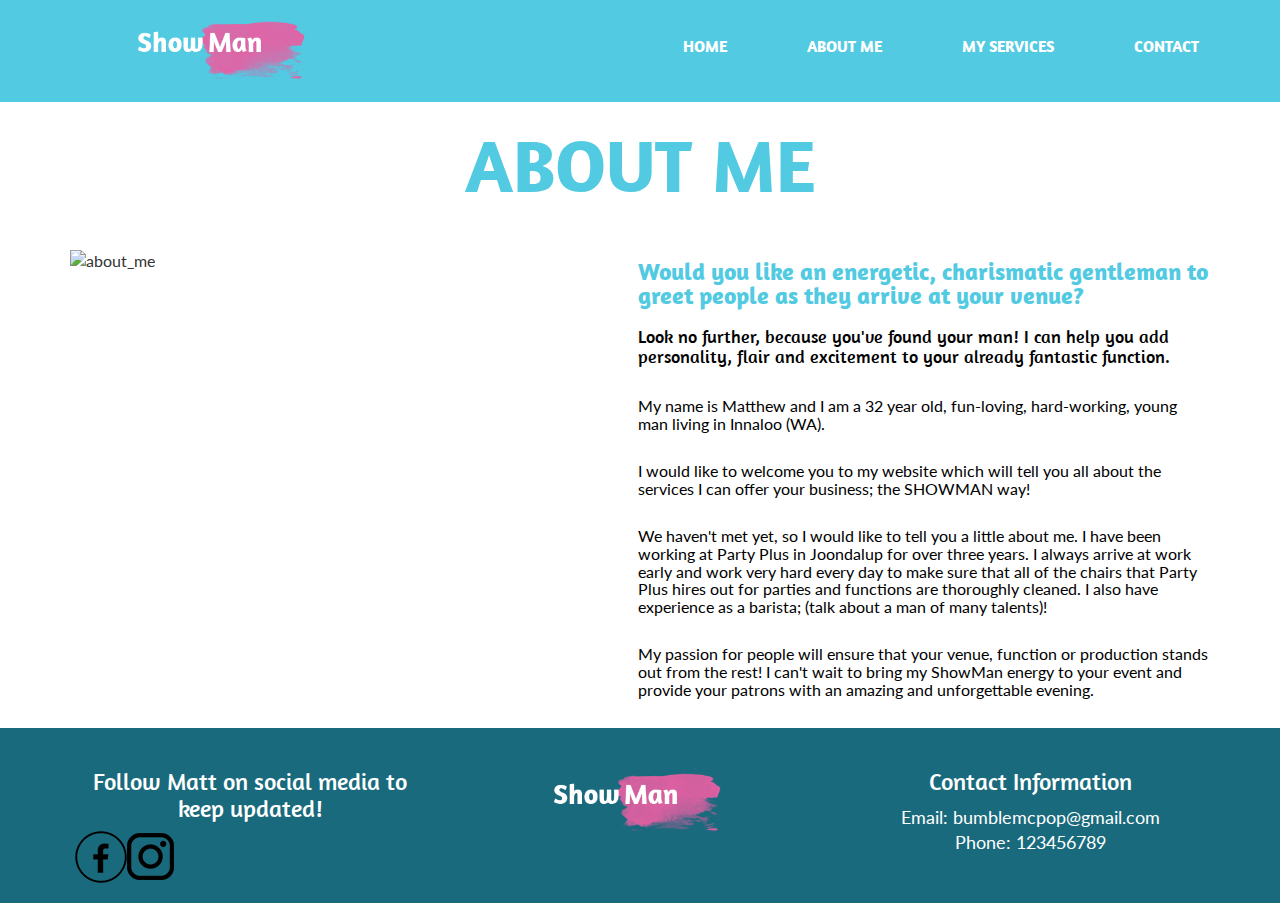
==== bootstrap-3.3.7-dist/Matts_Theme/about_me.html @ 8d6d850f "About Me & Contact Pages" ====
<!DOCTYPE html>
<html lang="en">
  <head>
    <meta charset="utf-8">
    <meta http-equiv="X-UA-Compatible" content="IE=edge">
    <meta name="viewport" content="width=device-width, initial-scale=1">
    <!-- The above 3 meta tags *must* come first in the head; any other head content must come *after* these tags -->
    <title>ShowMan</title>

    <!-- Bootstrap -->
    <link href="css/bootstrap.min.css" rel="stylesheet">
      <link rel="stylesheet" href="style.css" />
      <link href="https://fonts.googleapis.com/css?family=Amaranth:400,700" rel="stylesheet">
      <link href="https://fonts.googleapis.com/css?family=Lato" rel="stylesheet">

    <!-- HTML5 shim and Respond.js for IE8 support of HTML5 elements and media queries -->
    <!-- WARNING: Respond.js doesn't work if you view the page via file:// -->
    <!--[if lt IE 9]>
      <script src="https://oss.maxcdn.com/html5shiv/3.7.3/html5shiv.min.js"></script>
      <script src="https://oss.maxcdn.com/respond/1.4.2/respond.min.js"></script>
    <![endif]-->
  </head>
  <body>
      <nav class="navbar">
  <div class="container-fluid">
    <div class="navbar-header">
      <button type="button" class="navbar-toggle" data-toggle="collapse" data-target="#myNavbar">
        <span class="icon-bar"></span>
        <span class="icon-bar"></span>
        <span class="icon-bar"></span> 
      </button>
      <img src="images/logo%202.png" alt=logo class="navbar-brand" href="#" >
    </div>
    <div class="collapse navbar-collapse" id="myNavbar">
      <ul class="nav navbar-nav navbar-right">
        <li class="active"><a href="#">HOME</a></li>
        <li><a href="#">ABOUT ME</a></li>
        <li><a href="#">MY SERVICES</a></li> 
          <li><a href="#">CONTACT</a></li> 
      </ul>
    </div>
  </div>
</nav>
      
    
      
      <div class="container-fluid maintext aboutme">
      <div class="container">
          <h2>ABOUT ME</h2> <!--changed this to h2 as its the title-->
          <div class="row">
          <div class="col-sm-5">
            <!-- <div class="col-sm-7">-->  
              <img src="images/about%20me%20photo%204.png" alt="about_me">
              <!--<img src="images/about%20me%20photo%203.png" alt="about_me">-->
              
              </div>
              
            
              
              <div class="col-sm-7 maintext">
                  <!--<div class="col-sm-5 maintext">-->
                  
                  <h3>Would you like an energetic, charismatic gentleman to greet people as they arrive at your venue? </h3>
                  <h4>Look no further, because you've found your man! I can help you add personality, flair and excitement to your already fantastic function. </h4>
                  
                   <p>My name is Matthew and I am a 32 year old, fun-loving, hard-working, young man living in Innaloo (WA). </p>
                       
                       <p>I would like to welcome you to my website which will tell you all about the services I can offer your business; the SHOWMAN way! </p>
                       
                       
                    <p>We haven't met yet, so I would like to tell you a little about me. I have been working at Party Plus in Joondalup for over three years. I always arrive at work early and work very hard every day to make sure that all of the chairs that Party Plus hires out for parties and functions are thoroughly cleaned. I also have experience as a barista; (talk about a man of many talents)! </p>
                    
                    <p>My passion for people will ensure that your venue, function or production stands out from the rest! I can't wait to bring my ShowMan energy to your event and provide your patrons with an amazing and unforgettable evening. </p>

              </div>
 
          
          </div> <!--row-->
          
         
          
          
          
          
          </div> <!--container-->
      
      </div> <!--container-fluid-->
      
      <footer class="container-fluid footerbg">
      <div class="container">
          <div class="row">
          <div class="col-md-4 leftfoot">
              <h1>Follow Matt on social media to keep updated!</h1>
  <a><img src="images/facebook.png" alt="facebook"  href="#"><img src="images/instagram.png" alt="instagram"  href="#"></a>

              </div> 
              
          <div class="col-md-4 middlefoot">
               <img src="images/logo%202.png" alt="logo" class="footerlogo" href="#" >
              
  
              </div>   
              
               <div class="col-md-4 rightfoot">
                   <h1> Contact Information</h1>
                   <p>Email: bumblemcpop@gmail.com</p>
                   <p>Phone: 123456789</p>
                  

              
              </div> 
          
          </div> <!--row-->
          
          </div> <!--container-->
      </footer>

    <!-- jQuery (necessary for Bootstrap's JavaScript plugins) -->
    <script src="https://ajax.googleapis.com/ajax/libs/jquery/1.12.4/jquery.min.js"></script>
    <!-- Include all compiled plugins (below), or include individual files as needed -->
    <script src="js/bootstrap.min.js"></script>
  </body>
</html>
---- bootstrap-3.3.7-dist/Matts_Theme/style.css ----
.navbar{
    margin-bottom:0px;
}
.navbar a{
   font-size:1em;
   margin-top:20px;
    margin-right:50px;
    
    font-family: 'Amaranth', sans-serif;
    color:#fff;
    font-weight: 800;
}

.navbar-brand{
    height:100px;
    padding-left:120px;
    
}

.navbar-toggle .icon-bar {
    background-color: white;
}



body{
    background-color:#51cae2;  
    font-size:16px;
font-family: 'Lato', sans-serif;

}



.herobg{
    height: 900px;
    background: url("images/background_image2.jpg") no-repeat  center center;
    background-size: cover;
   
    
}

.herobg h1{
    clear:both;
       float:right;
    color:#ffff;/* make the text white*/
    width:550px;/* give the H1 a width so that we wrap the text as per the design comp*/
    font-size:6.25em; /* 114px font size in photoshop divided by 16px= 7.125*/
    
    font-weight: 800;/* make the text bold*/
    line-height:90%;/* decrease the line height*/
    margin-top:220px;/* the words are 140px away from the navbar in photoshop*/
    text-align:center;
    font-family: 'Amaranth', sans-serif;

}
.herobg p{
    clear:both;
    float:right;
    color:#ffff;/* make the text white*/
    width:500px;/* give the H1 a width so that we wrap the text as per the design comp*/
    font-size:1.875em; /* 114px font size in photoshop divided by 16px= 7.125*/
    line-height:85%;/* decrease the line height*/
    margin-top:20px;/* the words are 140px away from the navbar in photoshop*/
    padding-right: 50px;
    text-align:center;
    font-family: 'Lato', sans-serif;

}

.herobg button{
    clear:both;
    float:right;   
    background-color:#ff66cc;
    border:none;
    color:white;
    padding:10px;
    padding-left: 20px;
    padding-right: 20px;
    width: 200px;
    text-align:center;
    text-decoration: none;
    display:block;
    margin-right: 165px;
    margin-bottom: 40px;
    margin-top: 40px;
    font-size:1.5625em;
    border-radius: 16px;
    transition: all 0.5s;
    font-family: 'Amaranth', sans-serif;
}



.maincontainer{
    background-color: #fff;
    background: url("images/paint_background.jpg") no-repeat  center center;
    background-size: cover;
    

}

.maincontainer h2{
    color:#51cae2;/* make the text white*/
    font-size:5.625em; /* 114px font size in photoshop divided by 16px= 7.125*/
    font-weight: 800;/* make the text bold*/
    line-height:90%;/* decrease the line height*/
    margin-top:80px;/* the words are 140px away from the navbar in photoshop*/
    text-align:center;
    font-family: 'Amaranth', sans-serif;
}

.maincontainer h3{
    color:#51cae2;/* make the text white*/
    font-size:3em; /* 114px font size in photoshop divided by 16px= 7.125*/
    font-weight: 800;/* make the text bold*/
    line-height:90%;/* decrease the line height*/
    margin-top:80px;/* the words are 140px away from the navbar in photoshop*/
    text-align:center;
    font-family: 'Amaranth', sans-serif;
    padding-bottom: 40px;
}

.center{
    display: block;
    margin-left:auto;
    margin-right:auto;
    max-height: 250px;
}


.maincontainer p{
    color:black;/* make the text white*/
    font-size:1.125em; /* 114px font size in photoshop divided by 16px= 7.125*/
    font-weight: 800;/* make the text bold*/
    line-height:110%;/* decrease the line height*/
    margin-top:40px;/* the words are 140px away from the navbar in photoshop*/
    text-align:center;
    font-family: 'Lato', sans-serif;

    
}

.maincontainer button{
    background-color:#ff66cc;
    border:none;
    color:white;
    padding:10px;
    padding-left: 20px;
    padding-right: 20px;
    width: 210px;
    text-align:center;
    text-decoration: none;
    display:block;
    margin-left: auto;
    margin-right: auto;
    margin-bottom: 100px;
    margin-top: 40px;
    font-size:1.8125em;
    border-radius: 16px;
    transition: all 0.5s;
    font-family: 'Amaranth', sans-serif;
}



.button span {
  cursor: pointer;
  display: inline-block;
  position: relative;
  transition: 0.5s;
}

.button span:after {
  content: '\00bb';
  position: absolute;
  opacity: 0;
  top: 0;
  right: -20px;
  transition: 0.5s;
}

.button:hover span {
  padding-right: 25px;
}

.button:hover span:after {
  opacity: 1;
  right: 0;
}



.footerbg{
   
  background-color: #1a6a7d;
    background-size:cover;
    
    
}

.leftfoot{
    padding:20px;
}
.leftfoot a{
    display:block;
    margin-left: auto;
    margin-right: auto;
}

.leftfoot h1{
    text-align:center;
    width:auto;
    color:#fff;
     font-family: 'Amaranth', sans-serif;
    font-size:1.5em;
    
   
}


.middlefoot{
    padding:20px;
}

.footerlogo{
    height:70px;
    display:block;
    margin-left: auto;
    margin-right: auto; 
    margin-top:20px;
    
    
}

.rightfoot{
    padding:20px;
    
}

.rightfoot h1{
    text-align:center;
    color:#fff;
     font-family: 'Amaranth', sans-serif;
    font-size:1.5em;
    
   
}
.rightfoot p{
    text-align:center;
    color:#fff;
     font-family: 'Lato', sans-serif;
    font-size:1.125em;
   margin:0px; 
   
}












/*ABOUT ME PAGE*/

.aboutme{
    background-color:#fff;
    
}


.maintext h2{
    color:#51cae2;/* make the text white*/
    font-size:4.625em; /* 114px font size in photoshop divided by 16px= 7.125*/
    font-weight: 800;/* make the text bold*/
    line-height:90%;/* decrease the line height*/
    margin-top:30px;/* the words are 140px away from the navbar in photoshop*/
    padding-bottom:40px;
    text-align:center;
    font-family: 'Amaranth', sans-serif;
}

.maintext h3{
    color:#51cae2;/* make the text white*/
    font-size:1.5em; /* 114px font size in photoshop divided by 16px= 7.125*/
    font-weight: 800;/* make the text bold*/
    line-height:100%;/* decrease the line height*/
    margin-top:10px;/* the words are 140px away from the navbar in photoshop*/
    padding-bottom:40px;
    text-align:left;
    font-family: 'Amaranth', sans-serif;
    padding-bottom: 10px;
    padding-left:80px;
}

.maintext h4{
    color:black;/* make the text white*/
    font-size:1.15em; /* 114px font size in photoshop divided by 16px= 7.125*/
    font-weight: 400;/* make the text bold*/
    line-height:110%;/* decrease the line height*/
    padding-bottom: 20px;
    text-align:left;
    font-family: 'Amaranth', sans-serif;
    padding-left:80px;
}



.maintext p{
    color:black;/* make the text white*/
    font-size:1em; /* 114px font size in photoshop divided by 16px= 7.125*/
    font-weight: 400;/* make the text bold*/
    line-height:110%;/* decrease the line height*/
  /* padding-bottom: 20px;*/
    padding-bottom: 20px;
    text-align:left;
    padding-left:80px;
    font-family: 'Lato', sans-serif;

    
}

.maintext img{
    
   max-height:500px;
       
    
}


/*ABOUT ME PAGE*/




/*CONTACT PAGE*/

.contactme{
    background-color:#fff;
    
}


.contactmatt h2{
    color:#51cae2;/* make the text white*/
    font-size:4.625em; /* 114px font size in photoshop divided by 16px= 7.125*/
    font-weight: 800;/* make the text bold*/
    line-height:90%;/* decrease the line height*/
    margin-top:30px;/* the words are 140px away from the navbar in photoshop*/
    padding-bottom:40px;
    text-align:center;
    font-family: 'Amaranth', sans-serif;
}

.contactmatt h3{
    color:#51cae2;/* make the text white*/
    font-size:1.5em; /* 114px font size in photoshop divided by 16px= 7.125*/
    font-weight: 800;/* make the text bold*/
    line-height:100%;/* decrease the line height*/
    margin-top:10px;/* the words are 140px away from the navbar in photoshop*/
    padding-bottom:40px;
    text-align:left;
    font-family: 'Amaranth', sans-serif;
    padding-bottom: 10px;
    padding-left:60px;
}

.contactmatt h4{
    color:black;/* make the text white*/
    font-size:1.15em; /* 114px font size in photoshop divided by 16px= 7.125*/
    font-weight: 400;/* make the text bold*/
    line-height:110%;/* decrease the line height*/
    padding-bottom: 50x;
    text-align:left;
    font-family: 'Amaranth', sans-serif;
    padding-left:60px;
}

.contactmatt h5{
    color:black;/* make the text white*/
    font-size:1.15em; /* 114px font size in photoshop divided by 16px= 7.125*/
    font-weight: 400;/* make the text bold*/
    line-height:110%;/* decrease the line height*/
    padding-bottom: 30px;
    text-align:left;
    font-family: 'Lato', sans-serif;
    padding-left:60px;
}


.contactmatt p{
    color:black;/* make the text white*/
    font-size:1em; /* 114px font size in photoshop divided by 16px= 7.125*/
    font-weight: 400;/* make the text bold*/
    line-height:110%;/* decrease the line height*/
  /* padding-bottom: 20px;*/
    padding-bottom: 20px;
    text-align:left;
    padding-left:60px;
    font-family: 'Lato', sans-serif;

    
}



/*CONTACT PAGE*/








/*1200PX EDITS*/

@media only screen and (max-width: 1200px) {
    .navbar a{
   font-size:0.75em;
   margin-top:20px;
    margin-right:10px;
    
    font-family: 'Amaranth', sans-serif;
    color:#fff;
    font-weight: 800;
}
}


/*ABOUT ME PAGE*/
/*
@media only screen and (max-width: 1200px) {
.maintext h2{
    color:#51cae2;
    font-size:4.625em; 
    font-weight: 800;
    line-height:90%;
    margin-top:30px;
    padding-bottom:40px;
    text-align:center;
    font-family: 'Amaranth', sans-serif;
}
}


@media only screen and (max-width: 1200px) {
.maintext h3{
    color:#51cae2;
    font-size:1.15em;
    font-weight: 800;
    line-height:100%;
    margin-top:10px;
    padding-bottom:40px;
    text-align:left;
    font-family: 'Amaranth', sans-serif;
    padding-bottom: 10px;
    padding-left:80px;
  
}
}


@media only screen and (max-width: 1200px) {
.maintext h4{
    color:black;
    font-size:1em; 
    font-weight: 400;
    line-height:110%;
    padding-bottom: 20px;
    text-align:left;
    font-family: 'Amaranth', sans-serif;
    padding-left:80px;
 
}

}


@media only screen and (max-width: 1200px) {
.maintext p{
    color:black;
    font-size:0.75em; 
    font-weight: 400;
    line-height:110%;
    padding-bottom: 20px;
    text-align:left;
    padding-left:80px;
    font-family: 'Lato', sans-serif;


    
}
}

@media only screen and (max-width: 1200px) {
.maintext img{
    
   max-height:430px;
       
    
}
}*/


/*
ABOUT ME PAGE
*/






/*900-991PX EDITS*/


@media only screen and (max-width: 900px) {
    .navbar-brand{
    height:85px;
    padding-left:60px;
    
}

}
    
@media only screen and (max-width: 991px) {
    .herobg h1{
    clear:both;
       float:right;
    color:#ffff;/* make the text white*/
    width:550px;/* give the H1 a width so that we wrap the text as per the design comp*/
    font-size:5em; /* 114px font size in photoshop divided by 16px= 7.125*/
    
    font-weight: 800;/* make the text bold*/
    line-height:90%;/* decrease the line height*/
    margin-top:220px;/* the words are 140px away from the navbar in photoshop*/
    text-align:center;
    font-family: 'Amaranth', sans-serif;

}
    }
    
@media only screen and (max-width: 991px) {
    .herobg p{
    clear:both;
    float:right;
    color:#ffff;/* make the text white*/
    width:500px;/* give the H1 a width so that we wrap the text as per the design comp*/
    font-size:1.5em; /* 114px font size in photoshop divided by 16px= 7.125*/
    line-height:85%;/* decrease the line height*/
    margin-top:20px;/* the words are 140px away from the navbar in photoshop*/
    padding-right: 50px;
    text-align:center;
    font-family: 'Lato', sans-serif;

}
    }

@media only screen and (max-width: 991px) {
.maincontainer button{
    background-color:#ff66cc;
    border:none;
    color:white;
    padding:10px;
    padding-left: 20px;
    padding-right: 20px;
    width: 180px;
    text-align:center;
    text-decoration: none;
    display:block;
    margin-left: auto;
    margin-right: auto;
    margin-bottom: 100px;
    margin-top: 40px;
    font-size:1.25em;
    border-radius: 16px;
    transition: all 0.5s;
    font-family: 'Amaranth', sans-serif;
}
}


/*ABOUT ME PAGE*/

/*
@media only screen and (max-width: 991px) {
.maintext h2{
    color:#51cae2;/
    font-size:3em; 
    font-weight: 800;
    line-height:90%;
    margin-top:30px;
    padding-bottom:40px;
    text-align:center;
    font-family: 'Amaranth', sans-serif;
}
}
*/


/*@media only screen and (max-width: 991px) {
.maintext h3{
    color:#51cae2;
    font-size:1em;
    font-weight: 800;
    line-height:100%;
    margin-top:10px;
    padding-bottom:10px;
    text-align:left;
    font-family: 'Amaranth', sans-serif;
    padding-bottom: 10px;
    padding-left:30px;
  
}
}*/


/*@media only screen and (max-width: 991px) {
.maintext h4{
    color:black;
    font-size:0.85em; 
    font-weight: 400;
    line-height:110%;
    padding-bottom: 10px;
    text-align:left;
    font-family: 'Amaranth', sans-serif;
    padding-left:30px;
 
}

}*/

/*

@media only screen and (max-width: 991px) {
.maintext p{
    color:black;
    font-size:0.65em; 
    font-weight: 400;
    line-height:110%;
    padding-bottom: 10px;
    text-align:left;
    padding-left:30px;
    font-family: 'Lato', sans-serif;


    
}
}
*/

/*@media only screen and (max-width: 991px) {
.maintext img{
    
   max-height:300px;
       
    
}
}*/


/*
ABOUT ME PAGE
*/


/*CONTACT PAGE*/
@media only screen and (max-width: 991px) {
    .contactmatt h2{
    color:#51cae2;/* make the text white*/
    font-size: 3em; /* 114px font size in photoshop divided by 16px= 7.125*/
    font-weight: 800;/* make the text bold*/
    line-height:90%;/* decrease the line height*/
    margin-top:80px;/* the words are 140px away from the navbar in photoshop*/
    text-align:center;
    font-family: 'Amaranth', sans-serif;
}

    }
@media only screen and (max-width: 991px) {
.contactmatt h3{
    color:#51cae2;/* make the text white*/
    font-size:1.25em; /* 114px font size in photoshop divided by 16px= 7.125*/
    font-weight: 800;/* make the text bold*/
    line-height:90%;/* decrease the line height*/
    margin-top:0px;/* the words are 140px away from the navbar in photoshop*/
    text-align:left;
    font-family: 'Amaranth', sans-serif;
    padding-bottom: 20px;
}
}


@media only screen and (max-width: 991px) {
.contactmatt h4{
    color:black;/* make the text white*/
    font-size:1em; /* 114px font size in photoshop divided by 16px= 7.125*/
    font-weight: 400;/* make the text bold*/
    line-height:110%;/* decrease the line height*/
    padding-bottom: 50x;
    text-align:left;
    font-family: 'Amaranth', sans-serif;
    padding-left:60px;

}
}

@media only screen and (max-width: 991px) {
.contactmatt h5{
    color:black;/* make the text white*/
    font-size:1em; /* 114px font size in photoshop divided by 16px= 7.125*/
    font-weight: 400;/* make the text bold*/
    line-height:110%;/* decrease the line height*/
    padding-bottom: 30px;
    text-align:left;
    font-family: 'Lato', sans-serif;
    padding-left:60px;
}
}

@media only screen and (max-width: 991px) {
.contactmatt p{
    color:black;/* make the text white*/
    font-size:0.85em; /* 114px font size in photoshop divided by 16px= 7.125*/
    font-weight: 800;/* make the text bold*/
    line-height:110%;/* decrease the line height*/
    margin-top:40px;/* the words are 140px away from the navbar in photoshop*/
    text-align:left;
    font-family: 'Lato', sans-serif;

    
}
}









/*715PX EDITS*/

@media only screen and (max-width: 715px) {
.herobg{
    height: 600px;
    background: url("images/background_image2.jpg") no-repeat  center center;
    background-size: cover;
   
    
}
}

    
@media only screen and (max-width: 715px) {
    .herobg h1{
    clear:both;
       float:right;
    color:#ffff;/* make the text white*/
    width:350px;/* give the H1 a width so that we wrap the text as per the design comp*/
    font-size:3.75em; /* 114px font size in photoshop divided by 16px= 7.125*/
    
    font-weight: 800;/* make the text bold*/
    line-height:90%;/* decrease the line height*/
    margin-top:120px;/* the words are 140px away from the navbar in photoshop*/
    text-align:center;
    font-family: 'Amaranth', sans-serif;

}
    }
    
@media only screen and (max-width: 715px) {
    .herobg p{
    clear:both;
    float:right;
    color:#ffff;/* make the text white*/
    width:300px;/* give the H1 a width so that we wrap the text as per the design comp*/
    font-size:1.25em; /* 114px font size in photoshop divided by 16px= 7.125*/
    line-height:100%;/* decrease the line height*/
    margin-top:20px;/* the words are 140px away from the navbar in photoshop*/
    padding-right: 50px;
    text-align:center;
    font-family: 'Lato', sans-serif;

}
    }

@media only screen and (max-width: 715px) {
    .herobg button{
    clear:both;
    float:right;   
    background-color:#ff66cc;
    border:none;
    color:white;
    padding:10px;
    padding-left: 10px;
    padding-right: 10px;
    width: 150px;
    text-align:center;
    text-decoration: none;
    display:block;
    margin-right: 100px;
    margin-bottom: 40px;
    margin-top: 20px;
    font-size:1.125em;
    border-radius: 16px;
    transition: all 0.5s;
    font-family: 'Amaranth', sans-serif;
}

    }



@media only screen and (max-width: 715px) {
 .leftfoot h1{
    text-align:center;
    width:auto;
    color:#fff;
     font-family: 'Amaranth', sans-serif;
    font-size:1.15em;
    
   
}

}


@media only screen and (max-width: 715px) {
 .rightfoot h1{
    text-align:center;
    width:auto;
    color:#fff;
     font-family: 'Amaranth', sans-serif;
    font-size:1.15em;
    
   
}

}


@media only screen and (max-width: 715px) {
 .rightfoot p{
    text-align:center;
    width:auto;
    color:#fff;
     font-family: 'Lato', sans-serif;
    font-size:0.95em;
    
   
}

}



@media only screen and (max-width: 715px) {
    .navbar-brand{
    height:85px;
    padding-left:50px;
    
}

    }





/*470/460PX EDITS*/

@media only screen and (max-width: 470px) {
.herobg{
    height: 500px;
    background: url("images/background_image2.jpg") no-repeat  center center;
    background-size: cover;
   
    
}
}

@media only screen and (max-width: 460px) {
    .herobg h1{
    clear:both;
       float:right;
    color:#ffff;/* make the text white*/
    width:250px;/* give the H1 a width so that we wrap the text as per the design comp*/
    font-size:2.85em; /* 114px font size in photoshop divided by 16px= 7.125*/
    
    font-weight: 800;/* make the text bold*/
    line-height:90%;/* decrease the line height*/
    margin-top:120px;/* the words are 140px away from the navbar in photoshop*/
    text-align:center;
        padding-right:-20px;
    font-family: 'Amaranth', sans-serif;

}
    }
    
@media only screen and (max-width: 460px) {
    .herobg p{
    clear:both;
    float:right;
    color:#ffff;/* make the text white*/
    width:230px;/* give the H1 a width so that we wrap the text as per the design comp*/
    font-size:1em; /* 114px font size in photoshop divided by 16px= 7.125*/
    line-height:85%;/* decrease the line height*/
    margin-top:20px;/* the words are 140px away from the navbar in photoshop*/
    padding-right: 20px;
    text-align:center;
    font-family: 'Lato', sans-serif;

}
    }

@media only screen and (max-width: 460px) {
    .herobg button{
    clear:both;
    float:right;   
    background-color:#ff66cc;
    border:none;
    color:white;
    padding:10px;
    padding-left: 10px;
    padding-right: 10px;
    width: 120px;
    text-align:center;
    text-decoration: none;
    display:block;
    margin-right: 80px;
    margin-bottom: 40px;
    margin-top: 10px;
    font-size:0.85em;
    border-radius: 16px;
    transition: all 0.5s;
    font-family: 'Amaranth', sans-serif;
}

    }

@media only screen and (max-width: 460px) {
    .maincontainer h2{
    color:#51cae2;/* make the text white*/
    font-size: 2.5em; /* 114px font size in photoshop divided by 16px= 7.125*/
    font-weight: 800;/* make the text bold*/
    line-height:90%;/* decrease the line height*/
    margin-top:80px;/* the words are 140px away from the navbar in photoshop*/
    text-align:center;
    font-family: 'Amaranth', sans-serif;
}

    }
@media only screen and (max-width: 460px) {
.maincontainer h3{
    color:#51cae2;/* make the text white*/
    font-size:1.75em; /* 114px font size in photoshop divided by 16px= 7.125*/
    font-weight: 800;/* make the text bold*/
    line-height:90%;/* decrease the line height*/
    margin-top:40px;/* the words are 140px away from the navbar in photoshop*/
    text-align:center;
    font-family: 'Amaranth', sans-serif;
    padding-bottom: 40px;
}
}

@media only screen and (max-width: 460px) {
.maincontainer p{
    color:black;/* make the text white*/
    font-size:0.75em; /* 114px font size in photoshop divided by 16px= 7.125*/
    font-weight: 800;/* make the text bold*/
    line-height:110%;/* decrease the line height*/
    margin-top:40px;/* the words are 140px away from the navbar in photoshop*/
    text-align:center;
    font-family: 'Lato', sans-serif;

    
}
}

@media only screen and (max-width: 460px) {
.maincontainer button{
    background-color:#ff66cc;
    border:none;
    color:white;
    padding:10px;
    padding-left: 20px;
    padding-right: 20px;
    width: 160px;
    text-align:center;
    text-decoration: none;
    display:block;
    margin-left: auto;
    margin-right: auto;
    margin-bottom: 100px;
    margin-top: 40px;
    font-size:1.15em;
    border-radius: 16px;
    transition: all 0.5s;
    font-family: 'Amaranth', sans-serif;
}
}

@media only screen and (max-width: 460px) {
 .leftfoot h1{
    text-align:center;
    width:auto;
    color:#fff;
     font-family: 'Amaranth', sans-serif;
    font-size:0.95em;
    
   
}
    

}


@media only screen and (max-width: 460px) {
 .footerlogo{
    height:50px;
    display:block;
    margin-left: auto;
    margin-right: auto; 
    margin-top:20px;
    
    
}

}

@media only screen and (max-width: 460px) {
 .rightfoot h1{
    text-align:center;
    width:auto;
    color:#fff;
     font-family: 'Amaranth', sans-serif;
    font-size:0.95em;
    
   
}

}

@media only screen and (max-width: 460px) {
 .rightfoot p{
    text-align:center;
    width:auto;
    color:#fff;
     font-family: 'Lato', sans-serif;
    font-size:0.75em;
    
   
}

}



/*FOOTER */

@media only screen and (max-width: 992px) {
    .leftfoot{
    width:100%;   /* at 992px make the width of leftfoot 50% of the screen size- Bootstrap  
                          would normally make this div 100%*/
        padding-left:0px;/* remove any Bootstrap padding that mess with our media query*/
        padding-right:0px;/* remove any Bootstrap padding that mess with our media 
                                        query*/
    
        
} 
    }
    
    
@media only screen and (max-width: 992px) {
    .middlefoot{
    width:100%;   /* at 992px make the width of leftfoot 50% of the screen size- Bootstrap  
                          would normally make this div 100%*/
        padding-left:0px;/* remove any Bootstrap padding that mess with our media query*/
        padding-right:0px;/* remove any Bootstrap padding that mess with our media 
                                        query*/
        
}
    }
    
@media only screen and (max-width: 992px) {
    .rightfoot{
        width:100%;  /* at 992px make the width of leftfoot 50% of the screen size- Bootstrap would normally make this div 100%*/
          padding-left:0px;
        padding-right:0px;    
}
}
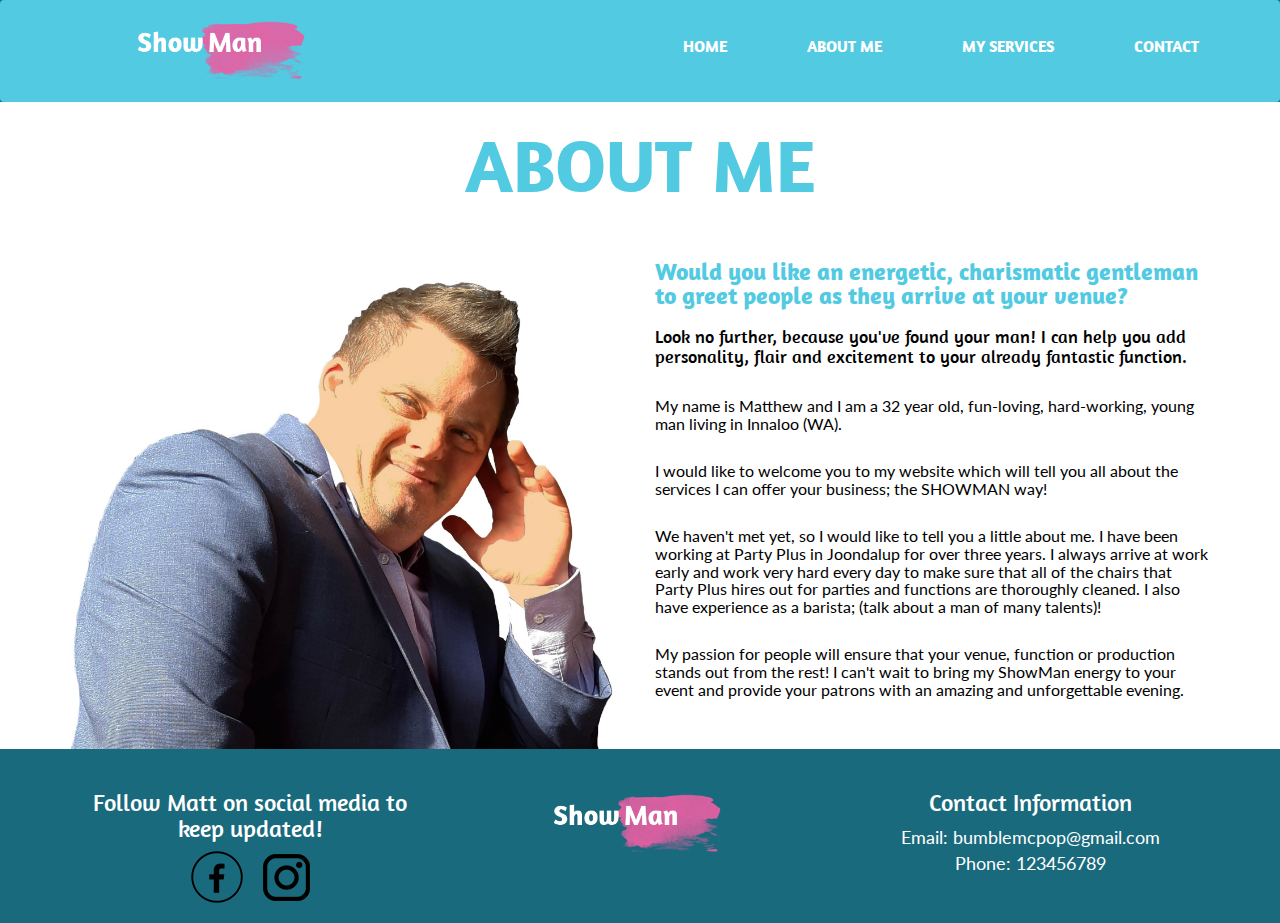
==== commit 261c3b2b: "update to css and html" ====
--- a/bootstrap-3.3.7-dist/Matts_Theme/about_me.html
+++ b/bootstrap-3.3.7-dist/Matts_Theme/about_me.html
@@ -44,20 +44,20 @@
       
     
       
-      <div class="container-fluid maintext aboutme">
+      <section class="container-fluid maintext aboutme">
       <div class="container">
           <h2>ABOUT ME</h2> <!--changed this to h2 as its the title-->
           <div class="row">
-          <div class="col-sm-5">
+          <div class="col-sm-6">
             <!-- <div class="col-sm-7">-->  
-              <img src="images/about%20me%20photo%204.png" alt="about_me">
+              <img src="images/about%20me%20photo%204.jpg" alt="about_me">
               <!--<img src="images/about%20me%20photo%203.png" alt="about_me">-->
               
               </div>
               
             
               
-              <div class="col-sm-7 maintext">
+              <div class="col-sm-6 maintext">
                   <!--<div class="col-sm-5 maintext">-->
                   
                   <h3>Would you like an energetic, charismatic gentleman to greet people as they arrive at your venue? </h3>
@@ -84,14 +84,14 @@
           
           </div> <!--container-->
       
-      </div> <!--container-fluid-->
+      </section> <!--container-fluid-->
       
       <footer class="container-fluid footerbg">
       <div class="container">
           <div class="row">
-          <div class="col-md-4 leftfoot">
+          <div class="col-md-4 leftfoot text-center">
               <h1>Follow Matt on social media to keep updated!</h1>
-  <a><img src="images/facebook.png" alt="facebook"  href="#"><img src="images/instagram.png" alt="instagram"  href="#"></a>
+  <a><img src="images/facebook.png" alt="facebook" class="socialicon"  href="#"><img src="images/instagram.png"  alt="instagram" class="socialicon" href="#"></a>
 
               </div> 
               
--- a/bootstrap-3.3.7-dist/Matts_Theme/style.css
+++ b/bootstrap-3.3.7-dist/Matts_Theme/style.css
@@ -24,10 +24,13 @@
 
 
 body{
-    background-color:#51cae2;  
+    background-color:#1a6a7d;  
     font-size:16px;
 font-family: 'Lato', sans-serif;
 
+}
+.navbar{
+    background-color:#51cae2;
 }
 
 
@@ -255,7 +258,14 @@
    
 }
 
-
+.socialicon{
+    
+
+    margin-left: 10px;
+    margin-right: 10px;
+
+    
+}
 
 
 
@@ -295,7 +305,7 @@
     text-align:left;
     font-family: 'Amaranth', sans-serif;
     padding-bottom: 10px;
-    padding-left:80px;
+
 }
 
 .maintext h4{
@@ -306,7 +316,7 @@
     padding-bottom: 20px;
     text-align:left;
     font-family: 'Amaranth', sans-serif;
-    padding-left:80px;
+
 }
 
 
@@ -319,14 +329,14 @@
   /* padding-bottom: 20px;*/
     padding-bottom: 20px;
     text-align:left;
-    padding-left:80px;
+
     font-family: 'Lato', sans-serif;
 
     
 }
 
 .maintext img{
-    
+    display:block;
    max-height:500px;
        
     
@@ -342,7 +352,7 @@
 
 .contactme{
     background-color:#fff;
-    
+    height: 100%;
 }
 
 
@@ -434,88 +444,57 @@
 
 
 /*ABOUT ME PAGE*/
-/*
-@media only screen and (max-width: 1200px) {
-.maintext h2{
-    color:#51cae2;
-    font-size:4.625em; 
-    font-weight: 800;
-    line-height:90%;
-    margin-top:30px;
-    padding-bottom:40px;
-    text-align:center;
-    font-family: 'Amaranth', sans-serif;
-}
-}
-
-
-@media only screen and (max-width: 1200px) {
-.maintext h3{
-    color:#51cae2;
-    font-size:1.15em;
-    font-weight: 800;
-    line-height:100%;
-    margin-top:10px;
-    padding-bottom:40px;
-    text-align:left;
-    font-family: 'Amaranth', sans-serif;
-    padding-bottom: 10px;
-    padding-left:80px;
-  
-}
-}
-
-
-@media only screen and (max-width: 1200px) {
-.maintext h4{
-    color:black;
-    font-size:1em; 
-    font-weight: 400;
-    line-height:110%;
-    padding-bottom: 20px;
-    text-align:left;
-    font-family: 'Amaranth', sans-serif;
-    padding-left:80px;
- 
-}
-
-}
-
-
-@media only screen and (max-width: 1200px) {
-.maintext p{
-    color:black;
-    font-size:0.75em; 
-    font-weight: 400;
-    line-height:110%;
-    padding-bottom: 20px;
-    text-align:left;
-    padding-left:80px;
-    font-family: 'Lato', sans-serif;
-
-
-    
-}
-}
-
-@media only screen and (max-width: 1200px) {
-.maintext img{
-    
-   max-height:430px;
-       
-    
-}
-}*/
-
-
-/*
-ABOUT ME PAGE
-*/
-
-
-
-
-
+
+@media only screen and (max-width: 1199px) {
+    
+    .aboutme img{
+    max-height: 400px;
+   border-bottom: gray 1px solid;  
+        display: block;
+        margin-left: auto;
+        margin-right: auto;
+    }
+    .col-sm-6
+        {width:100%;}
+    
+    .aboutme p{
+        max-width: 700px;
+        text-align: center;  
+        display: block;
+        margin-left: auto;
+        margin-right: auto;
+    }
+     .aboutme h4{
+        max-width: 700px;
+         text-align: center;  
+        display: block;
+        margin-left: auto;
+        margin-right: auto;
+    }
+     .aboutme h3{
+        max-width: 700px;
+         text-align: center;  
+        display: block;
+        margin-left: auto;
+        margin-right: auto;
+    }
+
+}
+
+@media only screen and (max-width: 460px) {
+    
+    .aboutme h2{
+        font-size: 3em;
+    }
+     .maintext img{
+    max-height: 200px;
+   border-bottom: gray 1px solid;  
+        display: block;
+        margin-left: auto;
+        margin-right: auto;
+    }
+
+}
 
 /*900-991PX EDITS*/
 
@@ -586,88 +565,6 @@
 }
 
 
-/*ABOUT ME PAGE*/
-
-/*
-@media only screen and (max-width: 991px) {
-.maintext h2{
-    color:#51cae2;/
-    font-size:3em; 
-    font-weight: 800;
-    line-height:90%;
-    margin-top:30px;
-    padding-bottom:40px;
-    text-align:center;
-    font-family: 'Amaranth', sans-serif;
-}
-}
-*/
-
-
-/*@media only screen and (max-width: 991px) {
-.maintext h3{
-    color:#51cae2;
-    font-size:1em;
-    font-weight: 800;
-    line-height:100%;
-    margin-top:10px;
-    padding-bottom:10px;
-    text-align:left;
-    font-family: 'Amaranth', sans-serif;
-    padding-bottom: 10px;
-    padding-left:30px;
-  
-}
-}*/
-
-
-/*@media only screen and (max-width: 991px) {
-.maintext h4{
-    color:black;
-    font-size:0.85em; 
-    font-weight: 400;
-    line-height:110%;
-    padding-bottom: 10px;
-    text-align:left;
-    font-family: 'Amaranth', sans-serif;
-    padding-left:30px;
- 
-}
-
-}*/
-
-/*
-
-@media only screen and (max-width: 991px) {
-.maintext p{
-    color:black;
-    font-size:0.65em; 
-    font-weight: 400;
-    line-height:110%;
-    padding-bottom: 10px;
-    text-align:left;
-    padding-left:30px;
-    font-family: 'Lato', sans-serif;
-
-
-    
-}
-}
-*/
-
-/*@media only screen and (max-width: 991px) {
-.maintext img{
-    
-   max-height:300px;
-       
-    
-}
-}*/
-
-
-/*
-ABOUT ME PAGE
-*/
 
 
 /*CONTACT PAGE*/
